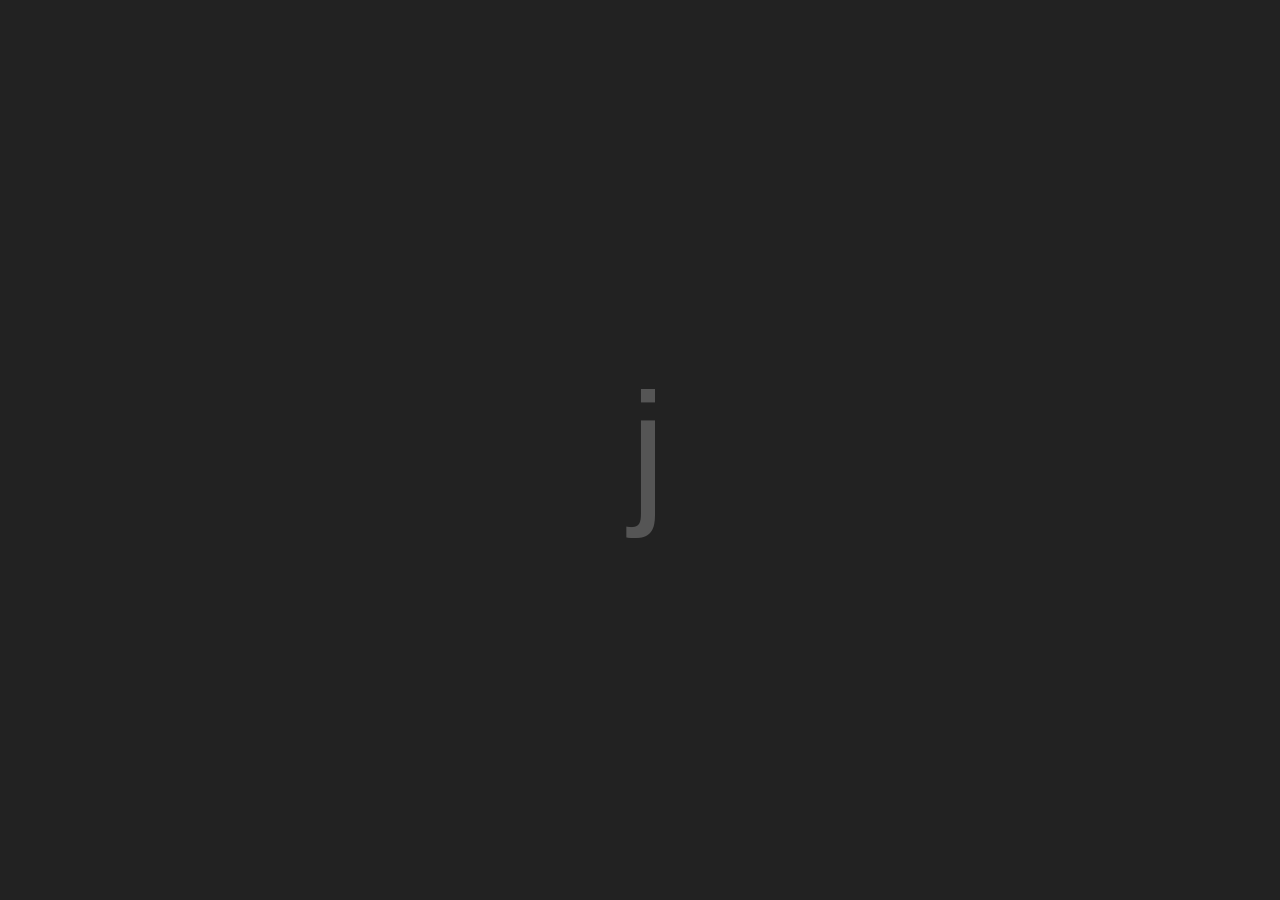
==== 06-events/index.html @ 6213a0fa "js event binding" ====
<!DOCTYPE html>
<html lang="en">
<head>
    <meta charset="UTF-8">
    <meta name="viewport" content="width=device-width, initial-scale=1.0">
    <title>Document</title>
    <link rel="stylesheet" href="style.css">
    <style>
        h2{
            text-transform: capitalize;
        }
    </style>
</head>
<body>
    <!-- <h1>Apple</h1>
    <p>Lorem ipsum dolor sit amet consectetur adipisicing elit. Accusantium rerum aut, quia necessitatibus assumenda sint autem! Qui accusantium nisi rem nulla, fugit necessitatibus sint itaque suscipit temporibus ea similique explicabo?</p>
    <input type="text" placeholder="name"><br><br>
    <h2 >Select Your Device</h2>
    <select>
        <option selected disabled>Select your device</option>
        <option value="Samsung" >Samsung</option>
        <option value="apple">Iphone</option>
        <option value="oneplus">OnePlus</option>
        <option value="vivo">Vivo</option>
    </select> -->
    <div id="main">
    <h1>j</h1>
    </div>
    <script src="eventTask.js"></script>
    <!-- <script src="events.js"></script> -->
</body>
</html>
---- 06-events/style.css ----
*{
    padding: 0;
    margin: 0;
    font-family:'Trebuchet MS', 'Lucida Sans Unicode', 'Lucida Grande', 'Lucida Sans', Arial, sans-serif;
    box-sizing: border-box;
    justify-content: center;
}
html,
body{
    width: 100%;
    height: 100%;
    background-color: black;
}

#main{
    width: 100%;
    height: 100%;
    display: flex;
    align-items: center;
    background-color: #222;
    /* color:aqua; */
}
h1{
    color:#555;
    font-size: 10rem;
    font-weight: 300;
    user-select: none;
    letter-spacing: -1rem;
}
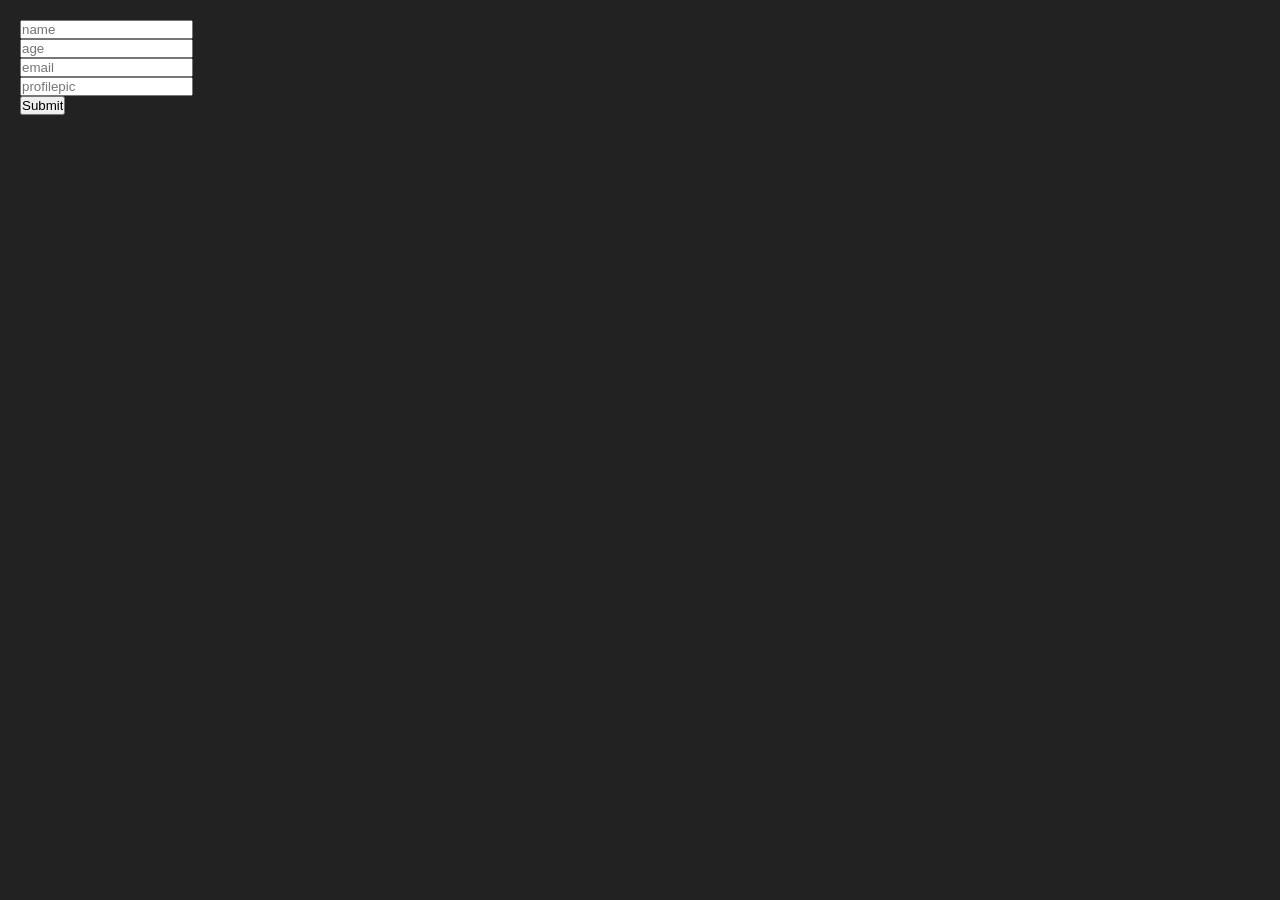
==== commit 505b1aa6: "js common events" ====
--- a/06-events/index.html
+++ b/06-events/index.html
@@ -24,9 +24,24 @@
         <option value="vivo">Vivo</option>
     </select> -->
     <div id="main">
-    <h1>j</h1>
+    <form action="">
+        <input type="text" placeholder="name">
+        <input type="number" placeholder="age">
+        <input type="email" placeholder="email">
+        <input type="text" placeholder="profilepic">
+        <input type="submit">
+    </form>
     </div>
-    <script src="eventTask.js"></script>
-    <!-- <script src="events.js"></script> -->
+    <div class="card">
+        
+    </div>
+
+    <!-- <div id="main"> -->
+        <!-- <input id="fileinp"  type="file"> -->
+        <!-- <div id="btn">Upload File</div> -->
+    <!-- <h1>Press Any Key</h1> -->
+    <!-- </div> -->
+    <!-- <script src="eventTask.js"></script> -->
+    <script src="events.js"></script>
 </body>
 </html>
--- a/06-events/style.css
+++ b/06-events/style.css
@@ -3,27 +3,46 @@
     margin: 0;
     font-family:'Trebuchet MS', 'Lucida Sans Unicode', 'Lucida Grande', 'Lucida Sans', Arial, sans-serif;
     box-sizing: border-box;
-    justify-content: center;
+    
 }
 html,
 body{
     width: 100%;
     height: 100%;
-    background-color: black;
+    /* background-color: black; */
+}
+input{
+    display: block;
 }
 
 #main{
     width: 100%;
     height: 100%;
-    display: flex;
-    align-items: center;
+    padding: 20px;
+    /* display: flex; */
+    /* justify-content: center; */
+    /* align-items: center; */
     background-color: #222;
-    /* color:aqua; */
+    color:aqua;
 }
-h1{
+/* input{
+    display: none;
+} */
+#btn{
+    padding: 12px 22px;
+    
+    border-radius: 12px;
+    background-color: rgb(41,143,114);
+    color: white;
+    font-weight: normal;
+}
+#btn:hover{
+    background-color:#441515;
+}
+/* h1{
     color:#555;
     font-size: 10rem;
     font-weight: 300;
     user-select: none;
     letter-spacing: -1rem;
-}+} */
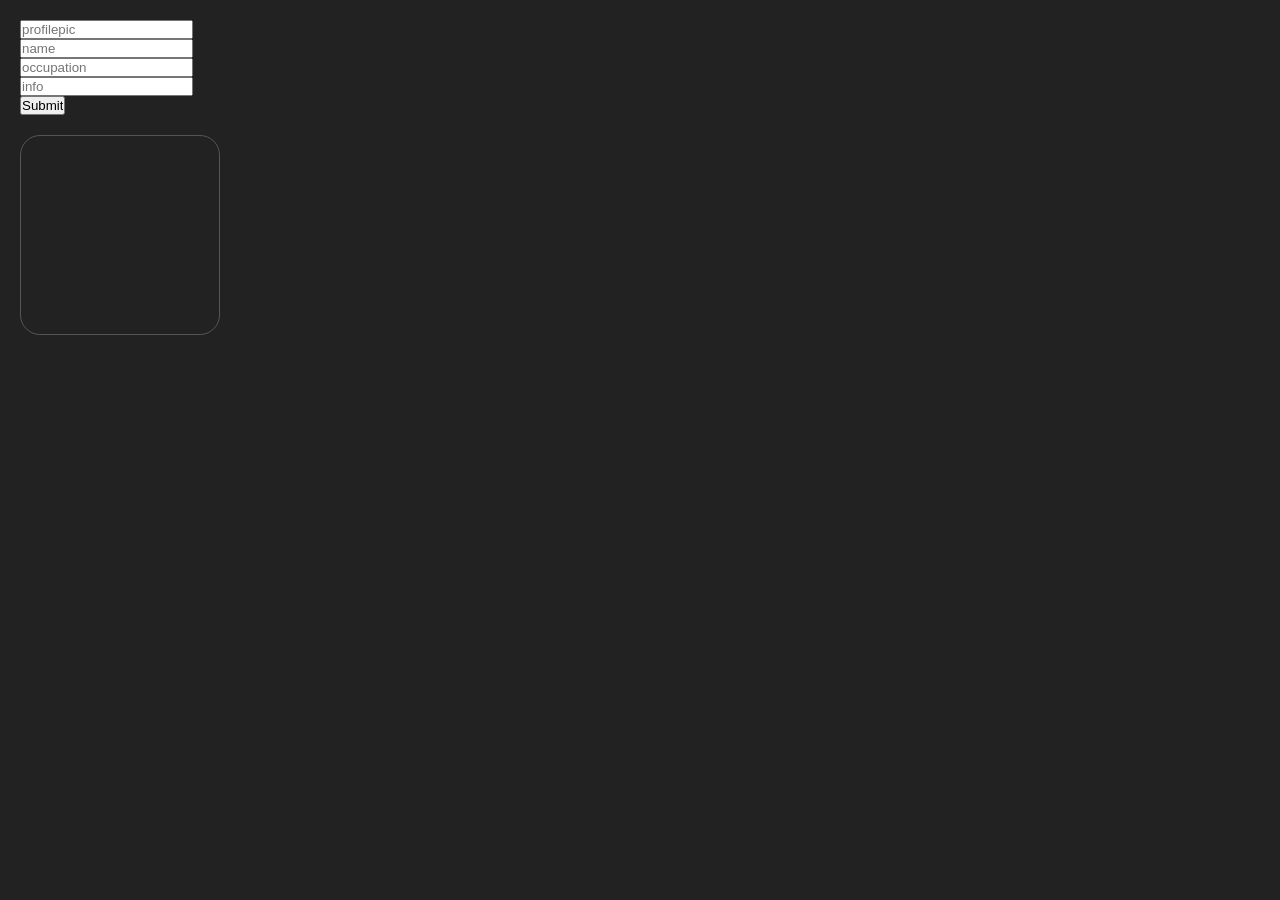
==== commit 0376b60b: "js submit event done." ====
--- a/06-events/index.html
+++ b/06-events/index.html
@@ -25,16 +25,16 @@
     </select> -->
     <div id="main">
     <form action="">
+        <input type="text" placeholder="profilepic">
         <input type="text" placeholder="name">
-        <input type="number" placeholder="age">
-        <input type="email" placeholder="email">
-        <input type="text" placeholder="profilepic">
+        <input type="text" placeholder="occupation">
+        <input type="text" placeholder="info">
         <input type="submit">
     </form>
+     <div class="card">
     </div>
-    <div class="card">
-        
     </div>
+   
 
     <!-- <div id="main"> -->
         <!-- <input id="fileinp"  type="file"> -->
--- a/06-events/style.css
+++ b/06-events/style.css
@@ -25,6 +25,27 @@
     background-color: #222;
     color:aqua;
 }
+.card{
+    height: 200px;
+    width: 200px;
+    border: 1px solid #555;
+    border-radius: 10%;
+    padding: 20px;
+    margin-top: 20px;
+}
+.profilepic{
+    height:80px;
+    width:70px;
+    border-radius: 50%;
+    overflow: hidden;
+}
+
+.profilepic img{
+    height: 100%;
+    width:100%;
+    object-fit: cover;
+}
+
 /* input{
     display: none;
 } */
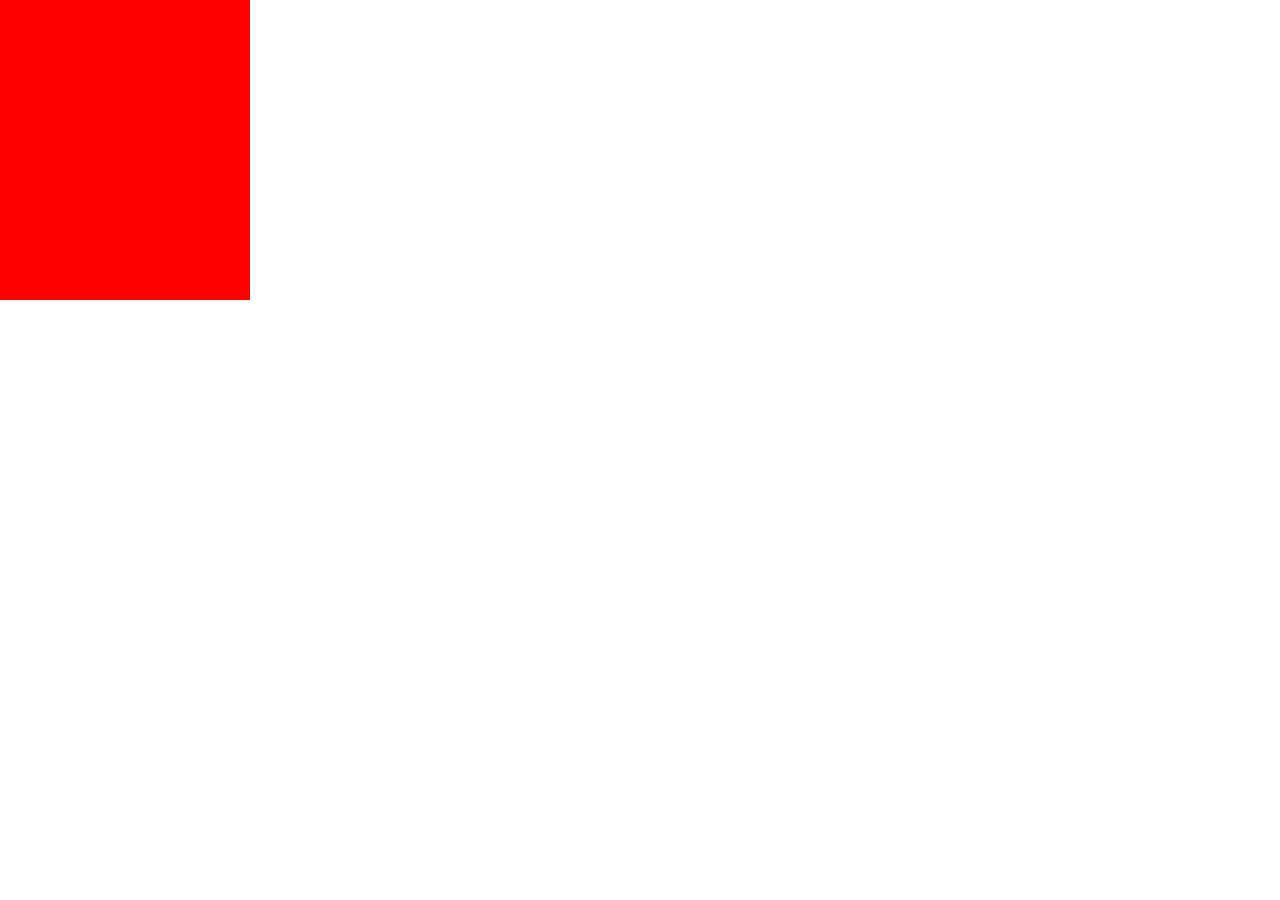
==== commit 70d0636f: "Mouse events learnt" ====
--- a/06-events/index.html
+++ b/06-events/index.html
@@ -12,6 +12,12 @@
     </style>
 </head>
 <body>
+
+    <div id="abcd"></div>
+
+
+
+
     <!-- <h1>Apple</h1>
     <p>Lorem ipsum dolor sit amet consectetur adipisicing elit. Accusantium rerum aut, quia necessitatibus assumenda sint autem! Qui accusantium nisi rem nulla, fugit necessitatibus sint itaque suscipit temporibus ea similique explicabo?</p>
     <input type="text" placeholder="name"><br><br>
@@ -23,15 +29,16 @@
         <option value="oneplus">OnePlus</option>
         <option value="vivo">Vivo</option>
     </select> -->
-    <div id="main">
-    <form action="">
+
+    <!-- <div id="main"> -->
+    <!-- <form action="">
         <input type="text" placeholder="profilepic">
         <input type="text" placeholder="name">
         <input type="text" placeholder="occupation">
         <input type="text" placeholder="info">
         <input type="submit">
-    </form>
-     <div class="card">
+    </form>  -->
+     <!-- <div class="card">
     </div>
     </div>
    
--- a/06-events/style.css
+++ b/06-events/style.css
@@ -9,9 +9,23 @@
 body{
     width: 100%;
     height: 100%;
-    /* background-color: black; */
+    overflow: hidden; /*for abcd div to hide it going out of screen;*/
 }
-input{
+
+#abcd{
+    position: absolute;
+    transition: cubic-bezier(0.19, 1, 0.22, 1) 0.2s;
+    height:300px;
+    width: 250px;
+    background-color: red;
+}
+
+
+
+
+
+
+/* input{
     display: block;
 }
 
@@ -20,24 +34,39 @@
     height: 100%;
     padding: 20px;
     /* display: flex; */
+    /* flex-wrap: wrap; */
+    /* gap: 20px; */
     /* justify-content: center; */
     /* align-items: center; */
     background-color: #222;
     color:aqua;
 }
 .card{
-    height: 200px;
-    width: 200px;
+    padding: 20px;
+    margin-top: 40px;
+    width: 260px;
+    color: white;
+    display: inline-block;
     border: 1px solid #555;
-    border-radius: 10%;
-    padding: 20px;
-    margin-top: 20px;
+    border-radius: 20px;
+    overflow: hidden;
 }
+
+.card h3{
+    margin-top: 8px;
+}
+.card p{
+    font-size: 12px;
+    margin-bottom: 5px;
+    line-height:1.3 ;
+    word-wrap: break-word;
+}
+
 .profilepic{
-    height:80px;
-    width:70px;
+    height:100px;
+    width:100px;
     border-radius: 50%;
-    overflow: hidden;
+    overflow:hidden;
 }
 
 .profilepic img{
@@ -59,7 +88,7 @@
 }
 #btn:hover{
     background-color:#441515;
-}
+} */
 /* h1{
     color:#555;
     font-size: 10rem;
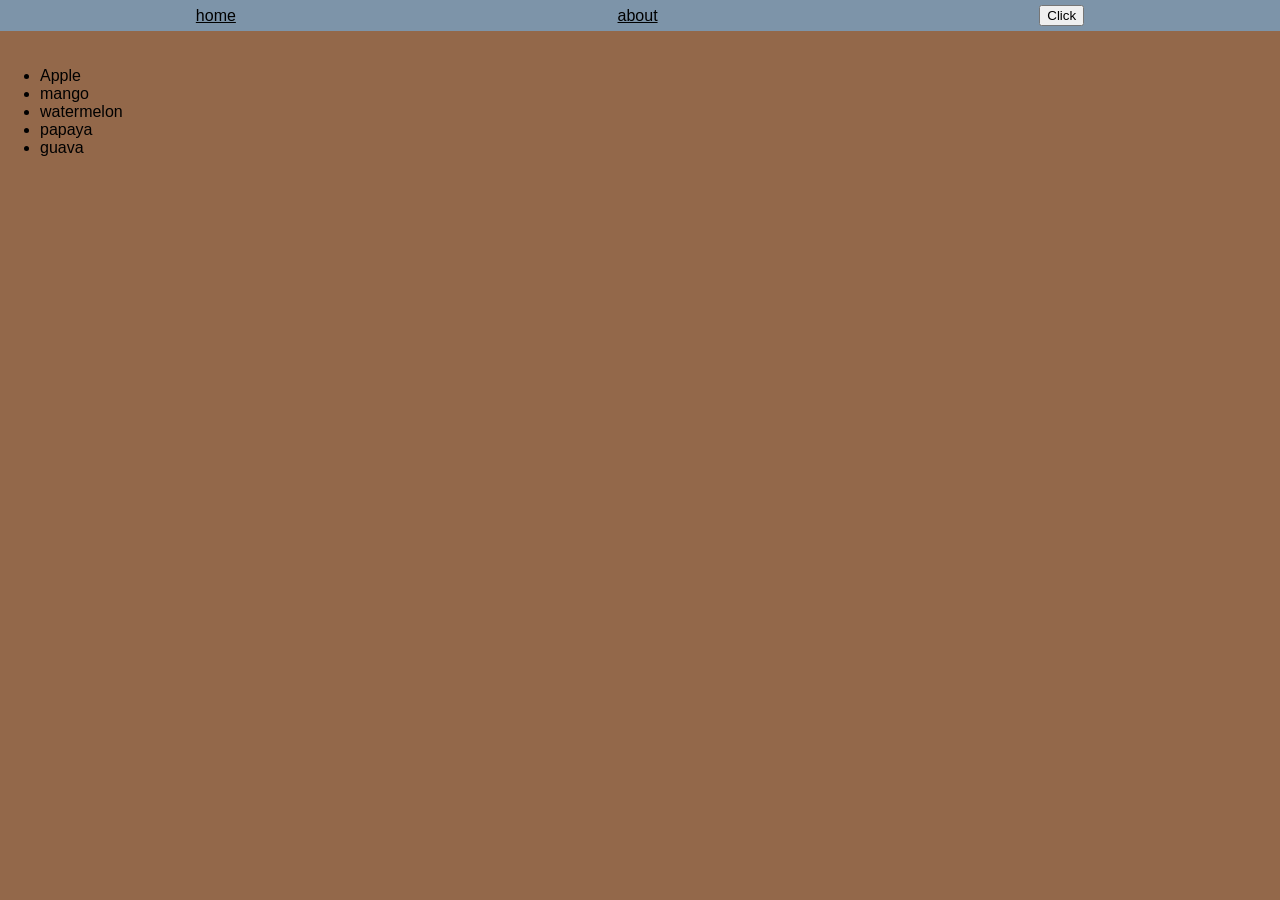
==== commit a8f00b4f: "Event bubbling learnt" ====
--- a/06-events/index.html
+++ b/06-events/index.html
@@ -13,10 +13,24 @@
 </head>
 <body>
 
-    <div id="abcd"></div>
+    <!-- <div id="abcd"></div> -->
 
+    <div id="main">
+        <nav id="nav">
+            <a href="" >home</a> <a href="">about</a>
+            <button id="btn">Click</button>
+        </nav>
+        <br><br>
+        <ul>
+        <li>Apple</li>
+        <li>mango</li>
+        <li>watermelon</li>
+        <li>papaya</li>
+        <li>guava</li>
+    </ul>
+    </div>
 
-
+   
 
     <!-- <h1>Apple</h1>
     <p>Lorem ipsum dolor sit amet consectetur adipisicing elit. Accusantium rerum aut, quia necessitatibus assumenda sint autem! Qui accusantium nisi rem nulla, fugit necessitatibus sint itaque suscipit temporibus ea similique explicabo?</p>
@@ -49,6 +63,8 @@
     <!-- <h1>Press Any Key</h1> -->
     <!-- </div> -->
     <!-- <script src="eventTask.js"></script> -->
-    <script src="events.js"></script>
+    <script src="eventBubbling.js"></script>
+    <!-- <script src="mouseEvents.js"></script> -->
+    <!-- <script src="events.js"></script> -->
 </body>
 </html>
--- a/06-events/style.css
+++ b/06-events/style.css
@@ -1,5 +1,5 @@
 *{
-    padding: 0;
+    /* padding: 0; */
     margin: 0;
     font-family:'Trebuchet MS', 'Lucida Sans Unicode', 'Lucida Grande', 'Lucida Sans', Arial, sans-serif;
     box-sizing: border-box;
@@ -9,6 +9,7 @@
 body{
     width: 100%;
     height: 100%;
+    
     overflow: hidden; /*for abcd div to hide it going out of screen;*/
 }
 
@@ -17,14 +18,32 @@
     transition: cubic-bezier(0.19, 1, 0.22, 1) 0.2s;
     height:300px;
     width: 250px;
-    background-color: red;
+    background-color: rgb(114, 30, 30);
 }
 
+#nav{
+    background-color:rgb(125, 148, 169);
+    width: 100%;
+    display: flex;
+    align-items: center;
+    justify-content: space-around;
+    /* gap: 300px; */
+    padding: 5px;
+}
 
+.lt{
+    text-decoration: line-through;
+}
 
+a{
+   color: black;
+}
 
-
-
+#main{
+    width: 100%;
+    height: 100%;
+    background-color:rgb(147, 104, 74);
+}
 /* input{
     display: block;
 }
@@ -33,11 +52,11 @@
     width: 100%;
     height: 100%;
     padding: 20px;
-    /* display: flex; */
+    display: flex; */
     /* flex-wrap: wrap; */
     /* gap: 20px; */
-    /* justify-content: center; */
-    /* align-items: center; */
+    /* justify-content: center;
+    align-items: center;
     background-color: #222;
     color:aqua;
 }
@@ -78,7 +97,7 @@
 /* input{
     display: none;
 } */
-#btn{
+/* #btn{
     padding: 12px 22px;
     
     border-radius: 12px;
@@ -88,7 +107,7 @@
 }
 #btn:hover{
     background-color:#441515;
-} */
+} */ 
 /* h1{
     color:#555;
     font-size: 10rem;
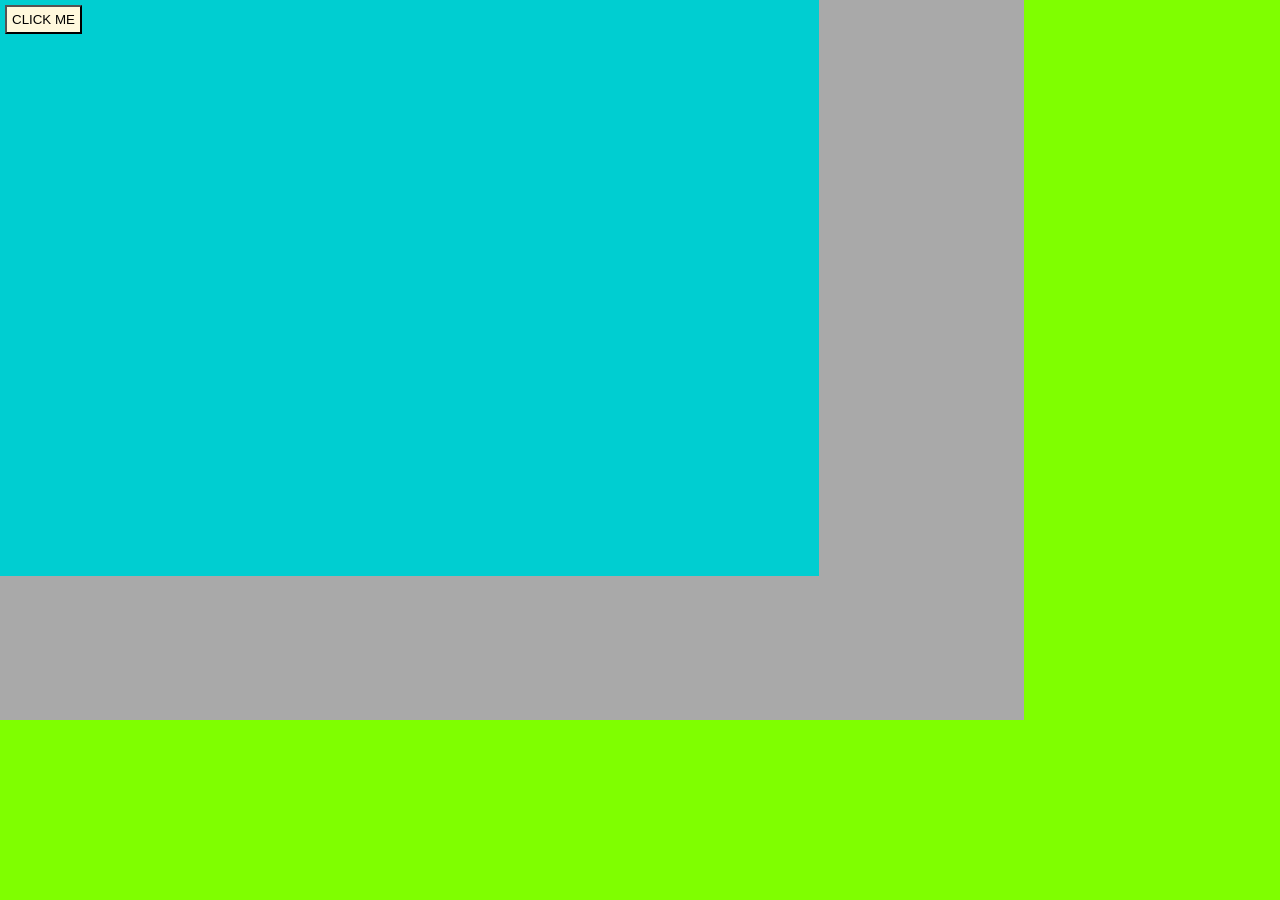
==== commit 678f719d: "Event capturing learnt" ====
--- a/06-events/index.html
+++ b/06-events/index.html
@@ -15,7 +15,7 @@
 
     <!-- <div id="abcd"></div> -->
 
-    <div id="main">
+    <!-- <div id="main">
         <nav id="nav">
             <a href="" >home</a> <a href="">about</a>
             <button id="btn">Click</button>
@@ -28,6 +28,13 @@
         <li>papaya</li>
         <li>guava</li>
     </ul>
+    </div> -->
+    <div class="a">
+        <div class="b">
+            <div class="c">
+                <button>CLICK ME</button>
+            </div>
+        </div>
     </div>
 
    
--- a/06-events/style.css
+++ b/06-events/style.css
@@ -43,6 +43,28 @@
     width: 100%;
     height: 100%;
     background-color:rgb(147, 104, 74);
+}
+
+/* EventCapturing Css */
+.a{
+    height: 100vh;
+    width:100%;
+    background-color: chartreuse;
+}
+.b{
+    height:80%;
+    width:80%;
+    background-color: darkgray;
+}
+.c{
+    height:80%;
+    width:80%;
+    background-color: darkturquoise;
+}
+button{
+    background-color: cornsilk;
+    padding: 5px;
+    margin:5px 5px;
 }
 /* input{
     display: block;
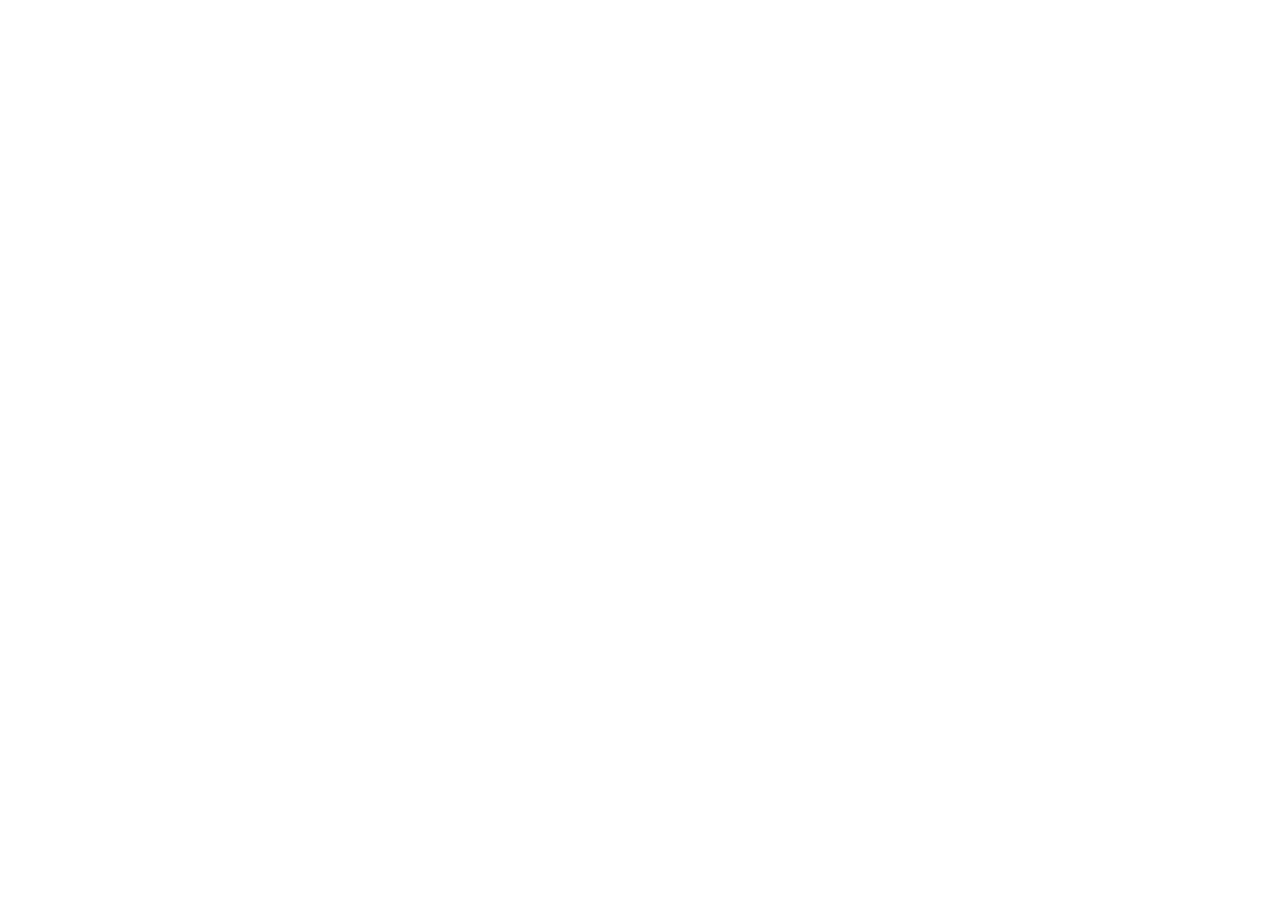
==== commit 427dbf91: "Character counter made." ====
--- a/06-events/index.html
+++ b/06-events/index.html
@@ -12,9 +12,13 @@
     </style>
 </head>
 <body>
+    
 
+
+    <!-- Mouseevents  -->
     <!-- <div id="abcd"></div> -->
 
+    <!--Event Bubbling-->
     <!-- <div id="main">
         <nav id="nav">
             <a href="" >home</a> <a href="">about</a>
@@ -29,13 +33,15 @@
         <li>guava</li>
     </ul>
     </div> -->
-    <div class="a">
+
+    <!-- EventCapture: -->
+    <!-- <div class="a">
         <div class="b">
             <div class="c">
                 <button>CLICK ME</button>
             </div>
         </div>
-    </div>
+    </div> -->
 
    
 
